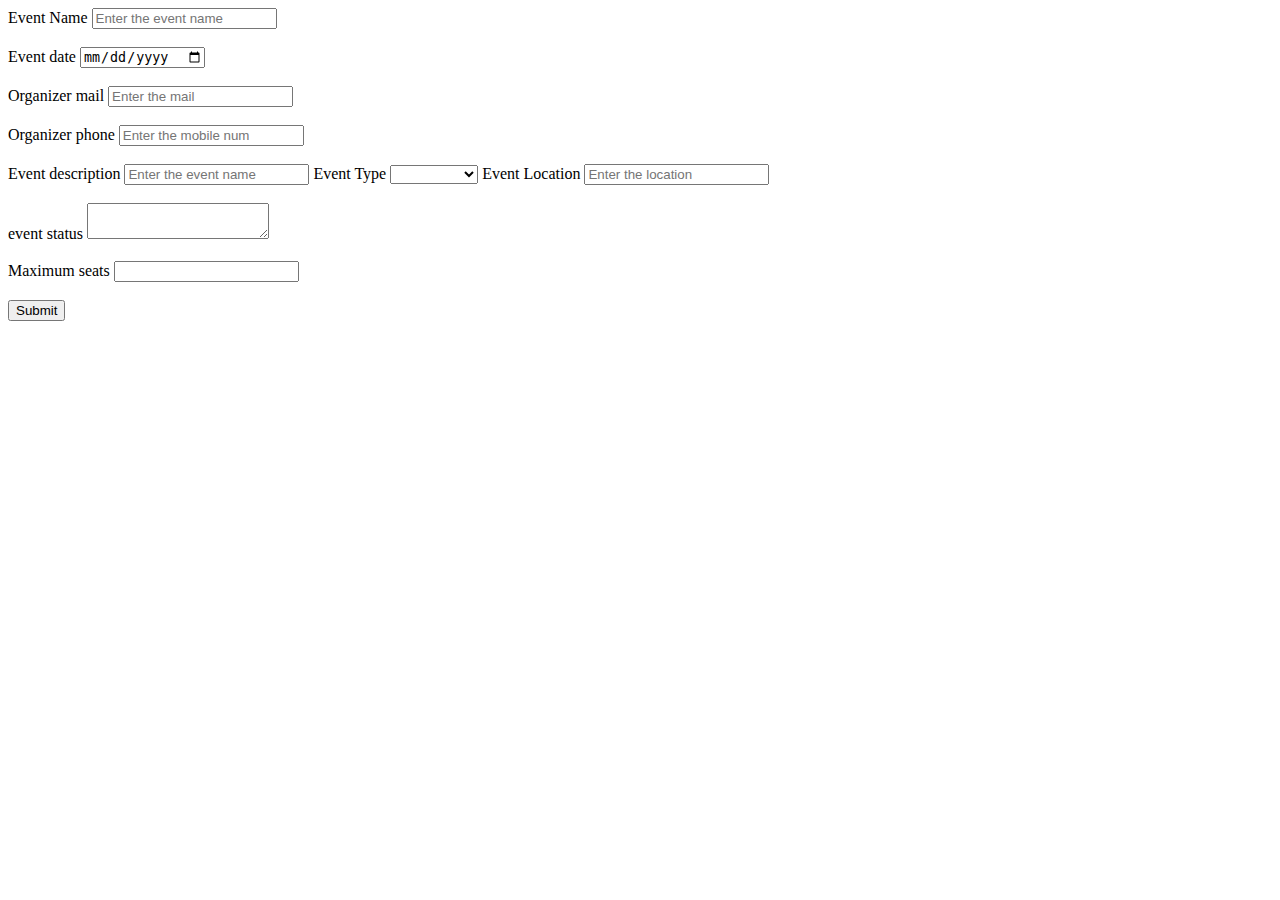
==== create_event_form.html @ 121f170c "Add files via upload" ====
<html>
    <head>
        <title>Create Event</title>
    </head>
    <body>
        <form method = "post" action="" >
            <label> Event Name</label>
            <input type ="text" name ="event_name" placeholder="Enter the event name" required><br><br>
            
            <label>Event date</label>
            <input type ="date" name ="date"  required><br><br>
            
            <label>Organizer mail</label>
            <input type ="email" name ="email" placeholder="Enter the mail" required><br><br>
            
            <label>Organizer phone </label>
            <input type ="Number" name ="phone" placeholder="Enter the mobile num" required><br><br>
            
            <label>Event description</label>
            <input type ="text" name ="event_desc" placeholder="Enter the event name" required>
            
            <label>Event Type</label>
            <select name ="type">
                <option></option>
                <option>virtual</option>
                <option>on premise</option>
            </select>

            <label>Event Location</label>
            <input type ="text" name ="event_loc" placeholder="Enter the location" required><br><br>
            
            <label>event status</label>
            <textarea></textarea><br><br>
            
            <label>Maximum seats</label>
            <input type ="Number" name ="max_seats" required><br><br>
            <input type ="submit">
        </form>
    </body>
    </html>
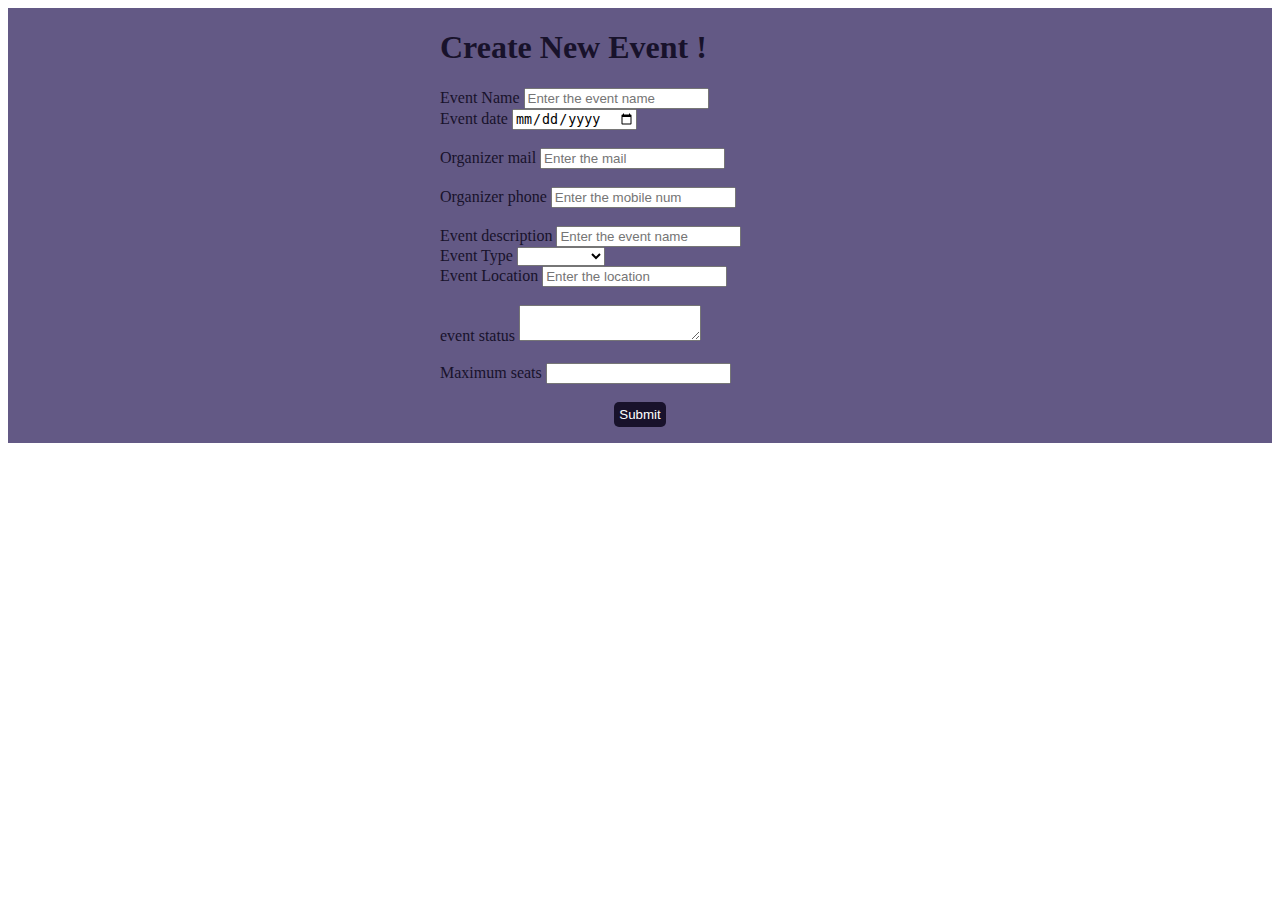
==== commit 1624d01a: "Add files via upload" ====
--- a/create_event_form.html
+++ b/create_event_form.html
@@ -1,40 +1,113 @@
 <html>
-    <head>
-        <title>Create Event</title>
-    </head>
-    <body>
-        <form method = "post" action="" >
+  <head>
+    <title>Create Event</title>
+    <link rel="stylesheet" href="./create_event_form.css" />
+    <link
+      rel="stylesheet"
+      href="https://cdn.jsdelivr.net/npm/bootstrap@5.2.3/dist/css/bootstrap.min.css"
+      integrity="sha384-rbsA2VBKQhggwzxH7pPCaAqO46MgnOM80zW1RWuH61DGLwZJEdK2Kadq2F9CUG65"
+      crossorigin="anonymous"
+    />
+  </head>
+  <body>
+    <div class="main-con">
+      <div class="create-form-div">
+        <h1>Create New Event !</h1>
+        <form method="post" action="" class="form-group">
+          <div class="item-div">
             <label> Event Name</label>
-            <input type ="text" name ="event_name" placeholder="Enter the event name" required><br><br>
-            
+            <input
+              type="text"
+              name="event_name"
+              placeholder="Enter the event name"
+              class="input-field form-control"
+              required
+            /><br />
+          </div>
+
+          <div class="item-div">
             <label>Event date</label>
-            <input type ="date" name ="date"  required><br><br>
-            
+            <input
+              type="date"
+              class="input-field form-control"
+              name="date"
+              required
+            /><br /><br />
+          </div>
+
+          <div class="item-div">
             <label>Organizer mail</label>
-            <input type ="email" name ="email" placeholder="Enter the mail" required><br><br>
-            
+            <input
+              type="email"
+              name="email"
+              placeholder="Enter the mail"
+              class="input-field form-control"
+              required
+            /><br /><br />
+          </div>
+
+          <div class="item-div">
             <label>Organizer phone </label>
-            <input type ="Number" name ="phone" placeholder="Enter the mobile num" required><br><br>
-            
+            <input
+              type="Number"
+              name="phone"
+              placeholder="Enter the mobile num"
+              class="input-field form-control"
+              required
+            /><br /><br />
+          </div>
+
+          <div class="item-div">
             <label>Event description</label>
-            <input type ="text" name ="event_desc" placeholder="Enter the event name" required>
-            
+            <input
+              type="text"
+              name="event_desc"
+              placeholder="Enter the event name"
+              class="input-field form-control"
+              required
+            /><br />
+          </div>
+
+          <div class="item-div">
             <label>Event Type</label>
-            <select name ="type">
-                <option></option>
-                <option>virtual</option>
-                <option>on premise</option>
-            </select>
+            <select name="type" class="input-field form-control">
+              <option></option>
+              <option>virtual</option>
+              <option>on premise</option></select
+            ><br />
+          </div>
 
+          <div class="item-div">
             <label>Event Location</label>
-            <input type ="text" name ="event_loc" placeholder="Enter the location" required><br><br>
-            
+            <input
+              type="text"
+              name="event_loc"
+              placeholder="Enter the location"
+              class="input-field form-control"
+              required
+            /><br /><br />
+          </div>
+
+          <div class="item-div">
             <label>event status</label>
-            <textarea></textarea><br><br>
-            
+            <textarea class="input-field form-control text-area"></textarea
+            ><br /><br />
+          </div>
+
+          <div class="item-div">
             <label>Maximum seats</label>
-            <input type ="Number" name ="max_seats" required><br><br>
-            <input type ="submit">
+            <input
+              type="Number"
+              class="input-field form-control"
+              name="max_seats"
+              required
+            /><br /><br />
+          </div>
+          <div class="btn-div">
+            <input type="submit" class="btn btn-primary submit-btn" />
+          </div>
         </form>
-    </body>
-    </html>+      </div>
+    </div>
+  </body>
+</html>
--- a/create_event_form.css
+++ b/create_event_form.css
@@ -0,0 +1,34 @@
+.main-con {
+  color: #18122b;
+  background-color: #635985;
+  display: flex;
+  flex-direction: column;
+  align-items: center;
+}
+.create-form-div {
+  background-color: #635985;
+  /* height: 100vh; */
+  color: #18122b;
+  width: 400px;
+}
+
+/* .input-field {
+  margin-left: 10px;
+  height: 25px;
+  border-radius: 3px;
+  padding: 1px;
+  border-style: none;
+} */
+.btn {
+  background-color: #18122b;
+  color: white;
+  padding: 5px;
+  border-style: none;
+  border-radius: 5px;
+}
+.btn-div {
+  text-align: center;
+}
+.submit-btn {
+  background-color: #18122b;
+}
